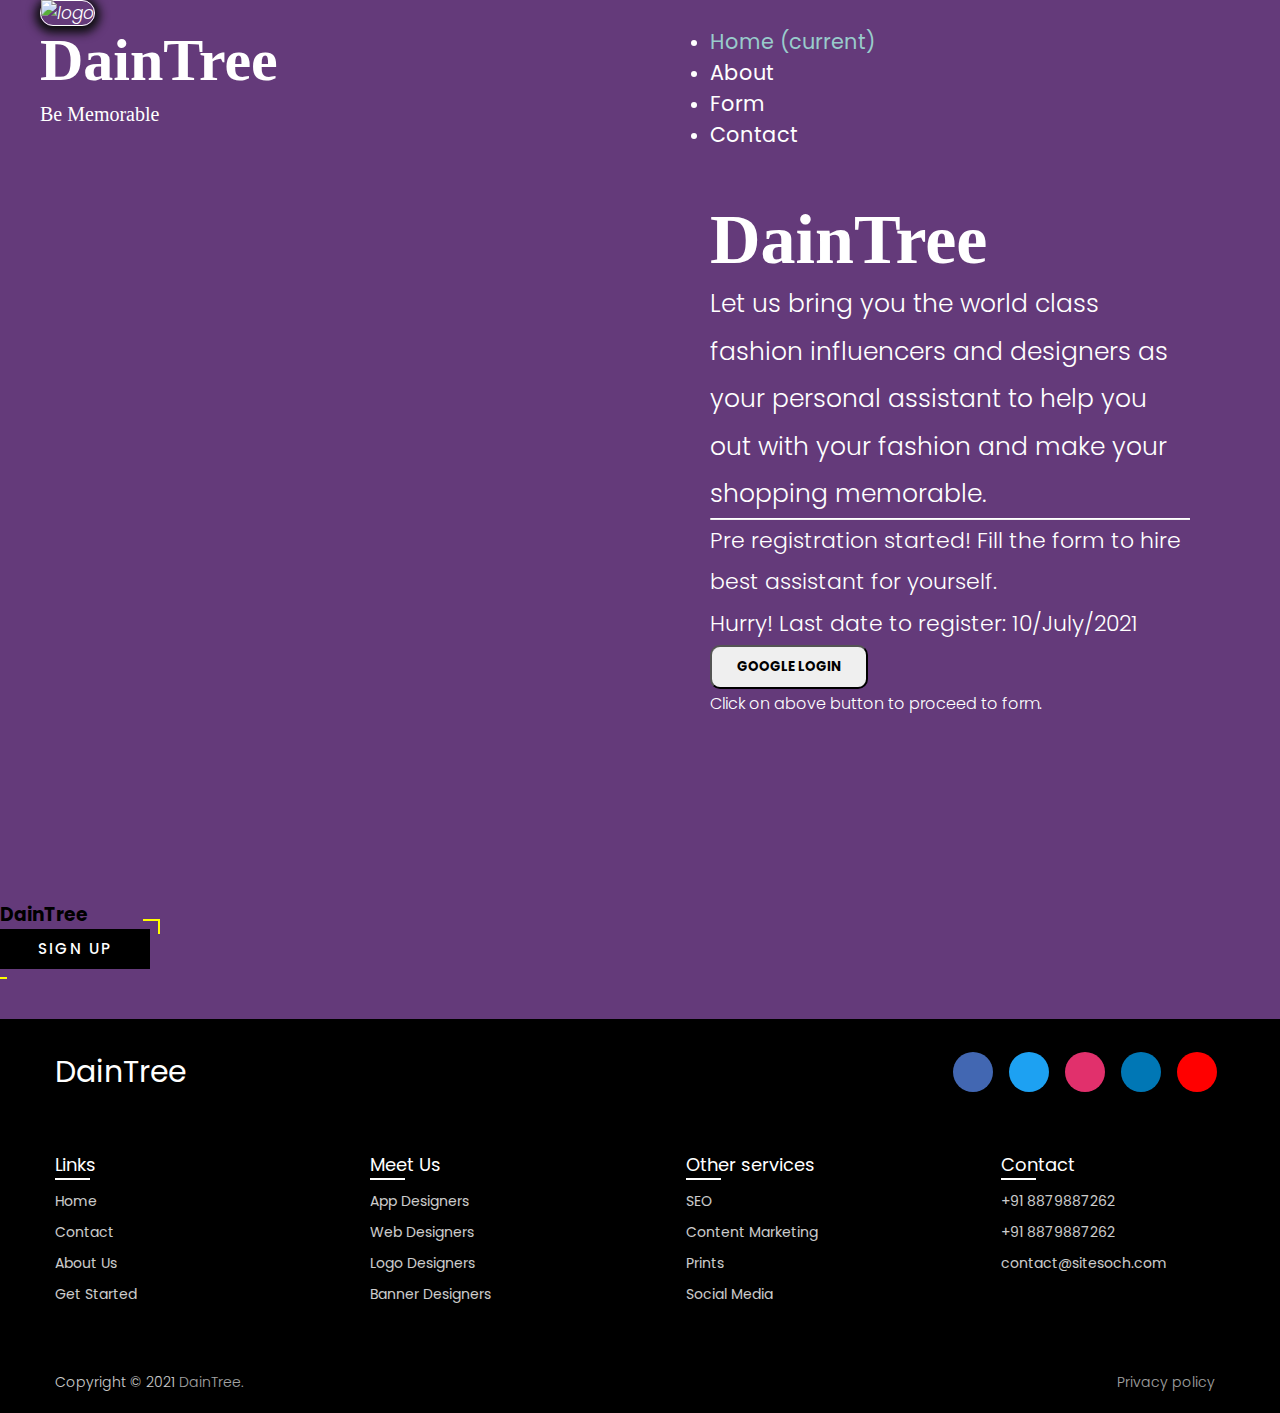
==== index.html @ 18c1613f "UI changed landing page signup page and login page" ====
<!DOCTYPE html>
<html lang="en">

<head>
    <meta charset="UTF-8">
    <meta http-equiv="X-UA-Compatible" content="IE=edge">
    <meta name="viewport" content="width=device-width, initial-scale=1.0">

    <link href="https://fonts.googleapis.com/css?family=Open+Sans:300,400" rel="stylesheet" />
    <link href="CSS/bootstrap.min.css" rel="stylesheet" />
    <link href="fontawesome/css/all.min.css" rel="stylesheet" />
    <link href="CSS/footer.css" rel="stylesheet" />
    <link rel="stylesheet" href="CSS/index.css">
    <link rel="stylesheet" href="CSS/slider.css">
    <link rel="stylesheet" href="CSS/button.css">
    <script src="https://www.gstatic.com/firebasejs/8.6.7/firebase.js"></script>
    <script src="https://www.gstatic.com/firebasejs/8.6.7/firebase-auth.js"></script>


    <title>Dain Tree</title>
</head>

<body>
    
    <div class="tm-container">
        <div>
            <div class="tm-row pt-4">
                <div class="tm-col-left">
                    <div class="tm-site-header media">
                        <i class=" fa-3x mt-1 tm-logo" id="logoimg"><img src="img/logo1.png" alt="logo"
                                style="width: 90px; height: 90px; "></i>
                        <div class="media-body">
                            <h1 class="tm-sitename " style="font-size: 60px; font-weight: 900;">DainTree</h1>
                            <p class="tm-slogo" style="font-size: 20px; font-weight: 500; font-family: cursive;">Be
                                Memorable </p>
                            <i> </i>
                        </div>
                    </div>
                </div>
                <div class="tm-col-right">
                    <nav class="navbar navbar-expand-lg" id="tm-main-nav">
                        <button class="navbar-toggler toggler-example mr-0 ml-auto" type="button" data-toggle="collapse"
                            data-target="#navbar-nav" aria-controls="navbar-nav" aria-expanded="false"
                            aria-label="Toggle navigation">
                            <span><i class="fas fa-bars"></i></span>
                        </button>
                        <div class="collapse navbar-collapse tm-nav" id="navbar-nav">
                            <ul class="navbar-nav text-uppercase">
                                <li class="nav-item active">
                                    <a class="nav-link tm-nav-link" href="#">Home <span
                                            class="sr-only">(current)</span></a>
                                </li>
                                <li class="nav-item">
                                    <a class="nav-link tm-nav-link" href="about.html">About</a>
                                </li>
                                <li class="nav-item">
                                    <a class="nav-link tm-nav-link" onclick="onLogin();">Form</a>
                                </li>
                                <li class="nav-item">
                                    <a class="nav-link tm-nav-link" href="contact.html">Contact</a>
                                </li>
                            </ul>
                        </div>
                    </nav>
                </div>
            </div>

            <div class="tm-row">
                <div class="tm-col-left"></div>
                <main class="tm-col-right">
                    <section class="tm-content">
                        <h1 class="mb-5 tm-sitename" style="font-size: 70px;">DainTree </h1>
                        <p class="mb-5" style="font-size: 25px;">Let us bring you the world class fashion influencers
                            and designers as your personal assistant to help you out with your fashion and make your
                            shopping memorable.</p>
                        <hr class="mb-5">
                        <p class="mb-5" style="font-size: 22px;">Pre registration started! Fill the form to hire best
                            assistant for yourself.<br>Hurry! Last date to register: 10/July/2021 </p>


                        <p>
                            <button type="button" class="btn btn-info btn-lg mt-3" style="opacity: 1;" id="login"
                                onclick="onLogin();" class="text-white"><b>GOOGLE LOGIN</b></button>
                        <p class="text-white" style="font-size:medium;">Click on above button to proceed to form.</p>
                        </p>

                    </section>
                </main>
            </div>
        </div>

        <div class="tm-row">
            <div class="tm-col-left text-center">
                <ul class="tm-bg-controls-wrapper">
                    <li class="tm-bg-control active" data-id="0"></li>
                    <li class="tm-bg-control" data-id="1"></li>
                    <li class="tm-bg-control" data-id="2"></li>
                </ul>
            </div>
            <!-- <div class="tm-col-right tm-col-footer">
                <footer class="tm-site-footer text-right">
                    <p class="mb-0">Copyright 2021 Dain Tree Comp. </p>
                </footer>
            </div> -->
        </div>
</div>
        

        <!-- Diagonal background design -->
        

    <div class="container">
        <h3>DainTree</h3>
    </div>
    
    <link rel='stylesheet' href='https://use.fontawesome.com/releases/v5.5.0/css/all.css' integrity='sha384-B4dIYHKNBt8Bc12p+WXckhzcICo0wtJAoU8YZTY5qE0Id1GSseTk6S+L3BlXeVIU' crossorigin='anonymous'>

<!-- <div class="frame">
  <div class="center">
    <div class="carousel">
			<div class="pre">I'm a </div>
			<div class="change_outer">
				<div class="change_inner">
					<div class="element"><img src="img\carousel\2a2b965f-2b7f-42c3-ba9e-f547b2fe055e1617871219171-1.webp">
                    </div>
					<div class="element"><img src="img\carousel\2a2b965f-2b7f-42c3-ba9e-f547b2fe055e1617871219171-1.webp"></div>
					<div class="element"><img src="img\carousel\2a2b965f-2b7f-42c3-ba9e-f547b2fe055e1617871219171-1.webp"></div>
					<div class="element"><img src="img\carousel\2a2b965f-2b7f-42c3-ba9e-f547b2fe055e1617871219171-1.webp"></div>
					<div class="element"><img src="img\carousel\2a2b965f-2b7f-42c3-ba9e-f547b2fe055e1617871219171-1.webp"></div>
				</div>
			</div>
		</div>
  </div>
</div> -->
<!-- <div>
    <div class="">
    <h3>How DainTree Works?</h3>
    </div>
<div class="owl-carousel">
    <div class="owl-item">
      <img src="img\carousel\2a2b965f-2b7f-42c3-ba9e-f547b2fe055e1617871219171-1.webp">
   </div>
   <div class="text-md-right">
       <p>Lorem ipsum dolor sit amet consectetur, adipisicing elit. Nostrum consequatur, debitis tempora eaque accusantium iure nesciunt sint repellat esse ad praesentium, suscipit labore. Nobis quasi incidunt laborum quam fugit delectus!</p>
   </div>
   <div class="owl-item ">
      <img src="img\carousel\2a2b965f-2b7f-42c3-ba9e-f547b2fe055e1617871219171-1.webp">
   </div>
   <div class="text-md-left">
    <p>Lorem ipsum dolor sit amet consectetur, adipisicing elit. Nostrum consequatur, debitis tempora eaque accusantium iure nesciunt sint repellat esse ad praesentium, suscipit labore. Nobis quasi incidunt laborum quam fugit delectus!</p>
    </div>
   <div class="owl-item">
      <img src="img\carousel\2a2b965f-2b7f-42c3-ba9e-f547b2fe055e1617871219171-1.webp">
   </div>
   <div class="text-md-right">
    <p>Lorem ipsum dolor sit amet consectetur, adipisicing elit. Nostrum consequatur, debitis tempora eaque accusantium iure nesciunt sint repellat esse ad praesentium, suscipit labore. Nobis quasi incidunt laborum quam fugit delectus!</p>
    </div>
 </div>
</div> -->
<div class="center-button">
    <div class="wrapper-signup">
    <a id="signup" href="signup.html">
      <span>Sign Up</span>
    </a>
    </div>
</div>

<br><br>

 <footer>
    <div class="content">
		<div class="top">
			<div class="logo-details">
				<span class="logo_name">DainTree</span>
			</div>
			<div class="media-icons">
				<a href="#"><i class="fa fa-facebook"></i></a>
				<a href="#"><i class="fa fa-twitter"></i></a>
				<a href="#"><i class="fa fa-instagram"></i></a>
				<a href="#"><i class="fa fa-linkedin"></i></a>
				<a href="#"><i class="fa fa-youtube"></i></a>
			</div>
		</div>
		<div class="link-boxes">
			<ul class="box">
				<li class="link_name">Links</li>
				<li><a href="#">Home</a></li>
				<li><a href="#">Contact</a></li>
				<li><a href="#">About Us</a></li>
				<li><a href="#">Get Started</a></li>
			
			</ul>
			<ul class="box">
				<li class="link_name">Meet Us</li>
				<li><a href="#">App Designers</a></li>
				<li><a href="#">Web Designers</a></li>
				<li><a href="#">Logo Designers</a></li>
				<li><a href="#">Banner Designers</a></li>
			
			</ul>
	<ul class="box">
				<li class="link_name">Other services</li>
				<li><a href="#">SEO</a></li>
				<li><a href="#">Content Marketing</a></li>
				<li><a href="#">Prints</a></li>
				<li><a href="#">Social Media</a></li>
			
			</ul>
			<ul class="box">
				<li class="link_name">Contact</li>
				<li><a href="#">+91 8879887262</a></li>
				<li><a href="#">+91 8879887262</a></li>
				<li><a href="#">contact@sitesoch.com</a></li>
				
			
			</ul>
			
	
	
	
		</div>
	</div>
	    <div class="bottom-details" style="background-color: black;">
      <div class="bottom_text">
        <span class="copyright_text">Copyright © 2021 <a href="#">DainTree.</a></span>
        <span class="policy_terms">
          <a href="#">Privacy policy</a>
          
        </span>
      </div>
    </div>
 </footer>

 

    <script src="js/script.js"></script>
    <script src="js/jquery-3.4.1.min.js"></script>
    <script src="js/bootstrap.min.js"></script>
    <script src="js/jquery.backstretch.min.js"></script>
    <script src="js/templatemo-script.js"></script>
    <script src="./js/slider.js"></script>

</body>

<script>

</script>

</html>
---- CSS/footer.css ----
@import url('https://fonts.googleapis.com/css2?family=Poppins:wght@200;300;400;500;600;700&display=swap');
*{
  margin: 0;
  padding: 0;
  box-sizing: border-box;
  font-family: "Poppins" , sans-serif;
}
body{
  min-height: 100vh;
  width: 100%;
  background: #EEECEB;
}
footer{
  
  background: #000;
  width: 100%;
  bottom: 0;
  left: 0;
}
footer::before{
  content: '';
    left: 0;
  top: 100px;
  height: 1px;
  width: 100%;
  background: #000;
}
footer .content{
  max-width: 1250px;
  margin: auto;
  padding: 30px 40px 40px 40px;
}
footer .content .top{
  display: flex;
  align-items: center;
  justify-content: space-between;
  margin-bottom: 50px;
}
.content .top .logo-details{
  color: #fff;
  font-size: 30px;
}
.content .top .media-icons{
  display: flex;
}
.content .top .media-icons a{
  height: 40px;
  width: 40px;
  margin: 0 8px;
  border-radius: 50%;
  text-align: center;
  line-height: 40px;
  color: #fff;
  font-size: 17px;
  text-decoration: none;
  transition: all 0.4s ease;
}
.top .media-icons a:nth-child(1){
  background: #4267B2;
}
.top .media-icons a:nth-child(1):hover{
  color: #4267B2;
  background: #fff;
}
.top .media-icons a:nth-child(2){
  background: #1DA1F2;
}
.top .media-icons a:nth-child(2):hover{
  color: #1DA1F2;
  background: #fff;
}
.top .media-icons a:nth-child(3){
  background: #E1306C;
}
.top .media-icons a:nth-child(3):hover{
  color: #E1306C;
  background: #fff;
}
.top .media-icons a:nth-child(4){
  background: #0077B5;
}
.top .media-icons a:nth-child(4):hover{
  color: #0077B5;
  background: #fff;
}
.top .media-icons a:nth-child(5){
  background: #FF0000;
}
.top .media-icons a:nth-child(5):hover{
  color: #FF0000;
  background: #fff;
}
footer .content .link-boxes{
  width: 100%;
  display: flex;
  justify-content: space-between;
}
footer .content .link-boxes .box{
  width: calc(100% / 5 - 10px);
}
.content .link-boxes .box .link_name{
  color: #fff;
  font-size: 18px;
  font-weight: 400;
  margin-bottom: 10px;
  position: relative;
}
.link-boxes .box .link_name::before{
  content: '';
  position: absolute;
  left: 0;
  bottom: -2px;
  height: 2px;
  width: 35px;
  background: #fff;
}
.content .link-boxes .box li{
  margin: 6px 0;
  list-style: none;
}
.content .link-boxes .box li a{
  color: #fff;
  font-size: 14px;
  font-weight: 400;
  text-decoration: none;
  opacity: 0.8;
  transition: all 0.4s ease
}
.content .link-boxes .box li a:hover{
  opacity: 1;
  text-decoration: underline;
}
.content .link-boxes .input-box{
  margin-right: 55px;
}
.link-boxes .input-box input{
  height: 40px;
  width: calc(100% + 55px);
  outline: none;
  border: 2px solid #AFAFB6;
  background: #140B5C;
  border-radius: 4px;
  padding: 0 15px;
  font-size: 15px;
  color: #fff;
  margin-top: 5px;
}
.link-boxes .input-box input::placeholder{
  color: #AFAFB6;
  font-size: 16px;
}
.link-boxes .input-box input[type="button"]{
  background: #fff;
  color: #140B5C;
  border: none;
  font-size: 18px;
  font-weight: 500;
  margin: 4px 0;
  opacity: 0.8;
  cursor: pointer;
  transition: all 0.4s ease;
}
.input-box input[type="button"]:hover{
  opacity: 1;
}
footer .bottom-details{
  width: 100%;
background: #2c303a;
}
footer .bottom-details .bottom_text{
  max-width: 1250px;
  margin: auto;
  padding: 20px 40px;
  display: flex;
  justify-content: space-between;
}
.bottom-details .bottom_text span,
.bottom-details .bottom_text a{
  font-size: 14px;
  font-weight: 300;
  color: #fff;
  opacity: 0.8;
  text-decoration: none;
}
.bottom-details .bottom_text a:hover{
  opacity: 1;
  text-decoration: underline;
}
.bottom-details .bottom_text a{
  margin-right: 10px;
}
@media (max-width: 900px) {
  footer .content .link-boxes{
    flex-wrap: wrap;
  }
  footer .content .link-boxes .input-box{
    width: 40%;
    margin-top: 10px;
  }
}
@media (max-width: 700px){
  footer{
    position: relative;
  }
  .content .top .logo-details{
    font-size: 26px;
  }
  .content .top .media-icons a{
    height: 35px;
    width: 35px;
    font-size: 14px;
    line-height: 35px;
  }
  footer .content .link-boxes .box{
    width: calc(100% / 3 - 10px);
  }
  footer .content .link-boxes .input-box{
    width: 60%;
  }
  .bottom-details .bottom_text span,
  .bottom-details .bottom_text a{
    font-size: 12px;
  }
}
@media (max-width: 520px){
  footer::before{
    top: 145px;
  }
  footer .content .top{
    flex-direction: column;
  }
  .content .top .media-icons{
    margin-top: 16px;
  }
  footer .content .link-boxes .box{
    width: calc(100% / 2 - 10px);
  }
  footer .content .link-boxes .input-box{
    width: 100%;
  }
}
---- CSS/index.css ----
body{
    background-color:black;
}

.tm-container {
    /* font-family: 'Open Sans', Arial, sans-serif; */
    font-size: 17px;
    font-weight: 300;
    /* overflow-x: hidden;
    overflow-y: hidden; */
    color: white;
}
.tm-sitename{
    font-family: 'Brush Script MT', cursive;
    font-size: 50px;
}
a { 
    transition: all 0.3s ease; 
    text-decoration: none;
}

#logoimg{
    border: 1px solid;
    border-radius: 50px;
    padding: 0;
    box-shadow: 0px 2px 10px 5px rgb(13, 14, 14);
}
   
ul { padding: 0; }
a:hover { text-decoration: none; }
button:focus { outline: none; }
p { line-height: 1.9; }
.tm-logo { margin-right: 20px; }
.tm-slogan { font-size: 0.8rem; }

/* Navigation */
.navbar-toggler {
      border: 0;
    border-radius: 10px;
    transform: skewX(-15deg);
    background-color: rgba(0,0,0,0.5);
    color: white;    
}

.navbar-toggler i { transform: skewX(15deg); }

.navbar-expand-lg {
    padding-left: 0;
    padding-right: 0;
}

.navbar-expand-lg .navbar-nav .nav-link { padding: 0; }

.navbar-expand-lg .navbar-nav .tm-nav-link {
    font-size: 1.3rem;
    font-weight: 400;
    color: white;    
    padding-bottom: 30px;    
}

.nav-item { margin-right: 60px; }

.nav-item:last-child { margin-right: 0; }

.nav-item.active .tm-nav-link,
.nav-item:hover .tm-nav-link {
    color: #9CC;
}

/* Page Background */
.tm-bg {
    position: absolute;
    left: 0;
    right: 0;
    width: 100%;
    height: 100%;
    display: flex;
    z-index: -1000;
    background-size: cover;
    background-position: center;
}

.tm-bg-left,
.tm-bg-right {
    position: relative;
    width: 50%;
    height: 100%;
}

.tm-bg-right { background-color: rgba(0,0,0,0.5); }

.tm-bg-left {
    border-right: 230px solid rgba(0,0,0,0.5);
    border-top: 100vh solid transparent;
}

.tm-bg-controls-wrapper {
    display: inline-block;
    margin-left: -150px;
}

.tm-bg-control {
    display: inline-block;
    width: 14px;
    height: 14px;
    background-color: rgba(255,255,255,0.5);
    margin: 6px;
    cursor: pointer;
}

.tm-bg-control.active,
.tm-bg-control:hover {
    background-color: white;
}

.tm-container {
    width: 100%;
    height: 100%;
    min-height: 100vh;
    position: relative;
    display: flex;
    flex-direction: column;
    justify-content: space-between;  
}

.tm-row { display: flex; }

.tm-col-left {
    width: 50%;
    height: 100%;
    padding-left: 40px;  
    padding-right: 40px;
}

.tm-col-right {
    width: 50%;
    height: 100%;
    padding-left: 70px;
    padding-right: 70px;
}

.tm-content {
    max-width: 660px;
    margin-top: 50px;
    padding-right: 20px;
    /* font-family: monospace; */
    font-size: 20px;
}

.tm-about { max-width: 525px; }

::-webkit-scrollbar {
    -webkit-appearance: none;
    width: 10px;
}
  
::-webkit-scrollbar-thumb {
    border-radius: 5px;
    background-color: rgba(255,255,255,.8);
    box-shadow: 0 0 1px rgba(255,255,255,.8);
}

.tm-content-title { font-size: 3rem; }
hr { border-top: 1px solid white; }

.btn {
    padding: 10px 25px;
    border-radius: 10px;
}

.btn-big {
    padding: 9px 40px;
    font-size: 1.2rem;;
}

.btn-primary {
    background-color: white;
    color: black;
    border: 0;
}

.btn-primary:hover {
    background-color: #9CC;
    color: black;
}

.tm-site-footer {
    padding: 40px 0 20px;
    max-width: 660px;
    font-size: 0.95rem;
}

.tm-col-footer { padding-left: 0; }
.tm-text-link { color: white; }

.tm-text-link:hover,
.tm-text-link:focus {
    color: #9CC;
}

/* Service */ 
.tm-service-text { max-width: 365px; }
.tm-service-img { margin-right: 25px; }
.tm-service-img-r { margin-left: 25px; }

/* Contact */
.form-control,
textarea {    
    color: white;
    background-color: transparent;
    background-clip: padding-box;
    border: none;
    border-bottom: 1px solid #999A9B;
    border-radius: 0;
    transition: border-color 0.15s ease-in-out, box-shadow 0.15s ease-in-out;
    padding: 10px 0;
    font-family: 'Open Sans', Arial, sans-serif;
    font-size: 1rem;
    font-weight: 400;
    line-height: 1.5;
}

.form-control:focus {
    color: white;
    background-color: transparent;    
    box-shadow: none;
    border-color: #9CC;
    outline: none;
}

.mb-75 { margin-bottom: 75px; }
.tm-contact-main { max-width: 690px; }

.tm-contact {
    max-width: 420px;
    margin-left: auto;
    margin-right: auto;
}

.form-control::-webkit-input-placeholder { color: white; } /* Edge */  
.form-control:-ms-input-placeholder { color: white; } /* Internet Explorer 10-11 */  
.form-control::placeholder { color: white; }

@media (max-width: 1200px) {
    .nav-item { margin-right: 30px; }

    .tm-page-right {
        padding-left: 30px;
        padding-right: 30px;
    }
}

@media (max-width: 992px) {    
    .tm-nav {
        position: absolute;
        background: rgba(0, 0, 0, 0.8);
        color: white;
        top: 44px;
        right: 4px;
    }

    .navbar-expand-lg .navbar-nav .tm-nav-link {
        color: white;
        font-size: 1.1rem;
        padding: 13px 20px;
    }

    .nav-item { margin-right: 0; }

    .nav-item.active .tm-nav-link,
    .nav-item:hover .tm-nav-link {
        color: #9CC;
    }

    .tm-content { margin-top: 20px; }
    .tm-site-footer { padding-top: 40px; }
    .tm-col-left { width: 40%; }

    .tm-col-right {
        width: 60%;
        padding-left: 100px;
        padding-right: 30px;
    }
    
    .tm-col-footer { padding-left: 0; }
}

@media (max-width: 768px) {
    .tm-row { flex-direction: column; }

    .tm-col-left,
    .tm-col-right,
    .tm-bg-left,
    .tm-bg-right {
        width: 100%;
    }

    #tm-main-nav {
        position: fixed;
        top: 50px;
        right: 40px;
        padding-bottom: 0;
    }  
    
    .tm-bg { flex-direction: column; }

    .tm-bg-left {
        height: 200px;        
        border-bottom: 50px solid rgba(0,0,0,0.5);
        border-right: 0;
        border-top: 0;
    }

    .tm-bg-right { height: calc(100% - 200px); }

    .tm-bg-controls-wrapper {
        margin-left: 0;
        margin-top: 50px;
    }

    .tm-content {
        max-height: none;
        margin-top: 40px;
    }

    .tm-col-right {
        padding-top: 40px;
        padding-left: 30px;
    }

    .tm-col-footer {
        padding-left: 10px;
        padding-right: 10px;
    }
}

/* @media (max-width: 460px) {
    .tm-logo { margin-right: 15px; }
    .tm-sitename { font-size: 1.8rem; }
    .tm-slogon { font-size: 0.8rem; }
} */

@media (max-width: 450px), (min-width: 768px) and (max-width: 830px), (min-width: 992px) and (max-width: 1040px) {
    .tm-service-media { flex-direction: column; }
    .tm-service-media-img-l { flex-direction: column-reverse; }
    .tm-service-text { margin-top: 20px; }
    .tm-service-img { margin-right: 0; }
    .tm-service-img-r { margin-left: 0; }
}
---- CSS/slider.css ----
@import url('https://fonts.googleapis.com/css?family=Roboto+Slab:300,400');
body {
	background: #643a7a;
}
/* //use only the available space inside the 400x400 frame */
.frame {
  position: absolute;
  top: 50%;
  left: 50%;
  width: 400px;
  height: 400px;
  margin-top: -200px;
  margin-left: -200px;
  border-radius: 2px;
	box-shadow: .5rem 1rem 1rem rgba(0,0,0,0.6);
	overflow: hidden;
  background: #efefef;
  color: #333;
	font-family: 'roboto slab', serif;
	-webkit-font-smoothing: antialiased;
	-moz-osx-font-smoothing: grayscale;
}

.center {
  position: absolute;
  top: 49.5%;
  left: 0;
  right: 0;
  margin-top: -22.5px;
	background: pink;
}
.carousel {
  position: relative;
  width: 100%;
  text-align: center;
  font-size: 30px;
  line-height: 45px;
  height: 45px;
}
.carousel .pre {
  position: absolute;
  top: 0;
  right: 52%;
  height: 45px;
  text-shadow: 1px 1px 1px #3c2254;
  font-weight: 300;
}
.carousel .change_outer {
  position: absolute;
  top: 0;
  left: 54%;
  text-align: left;
  height: 45px;
  overflow: hidden;
}
.carousel .change_outer .change_inner {
  position: relative;
  animation: rotate 8s ease-in-out infinite;
}
.carousel .change_outer .element {
  display: block;
}

@keyframes rotate {
 10%, 15%, 100% {
            transform: translateY(0);
  }
  25%,36% {
            transform: translateY(-45px);
  }
  46%,57% {
            transform: translateY(-90px);
  }
  67%,78% {
            transform: translateY(-135px);
  }
  88%, 99% {
            transform: translateY(-180px);
  }
}
---- CSS/button.css ----
.center-button{
    justify-content:center;
}

.login{
    margin: auto;
    padding: 10px;
}

.wrapper{
    position: absolute;
    top: 50%;
    left: 50%;
    transform: translate(-50%, -50%);
  }
  
  #signup{
    display: block;
    width: 150px;
    line-height: 40px;
    background: black;
    text-align: center;
    position: relative;
    text-decoration: none;
    color: #fff;
    font-size: 15px;
    font-weight: 500;
    text-transform: uppercase;
    letter-spacing: 2px;
  }
  
  #signup:before,
  #signup:after{
    position: absolute;
    content: "";
    transition: all .25s;
  }
  
  #signup:before{
    border-bottom: 2px solid yellow;
    border-left: 2px solid yellow;
    width: 10%;
    height: 33%;
    left: -10px;
    bottom: -10px;
  }
  
  #signup:after{
    border-top: 2px solid yellow;
    border-right: 2px solid yellow;
    width: 10%;
    height: 33%;
    top: -10px;
    right: -10px;
  }
  
  #signup:hover:before{
    width: 112%;
    height: 140%;
  }
  
  #signup:hover:after{
    width: 112%;
    height: 140%;
  }
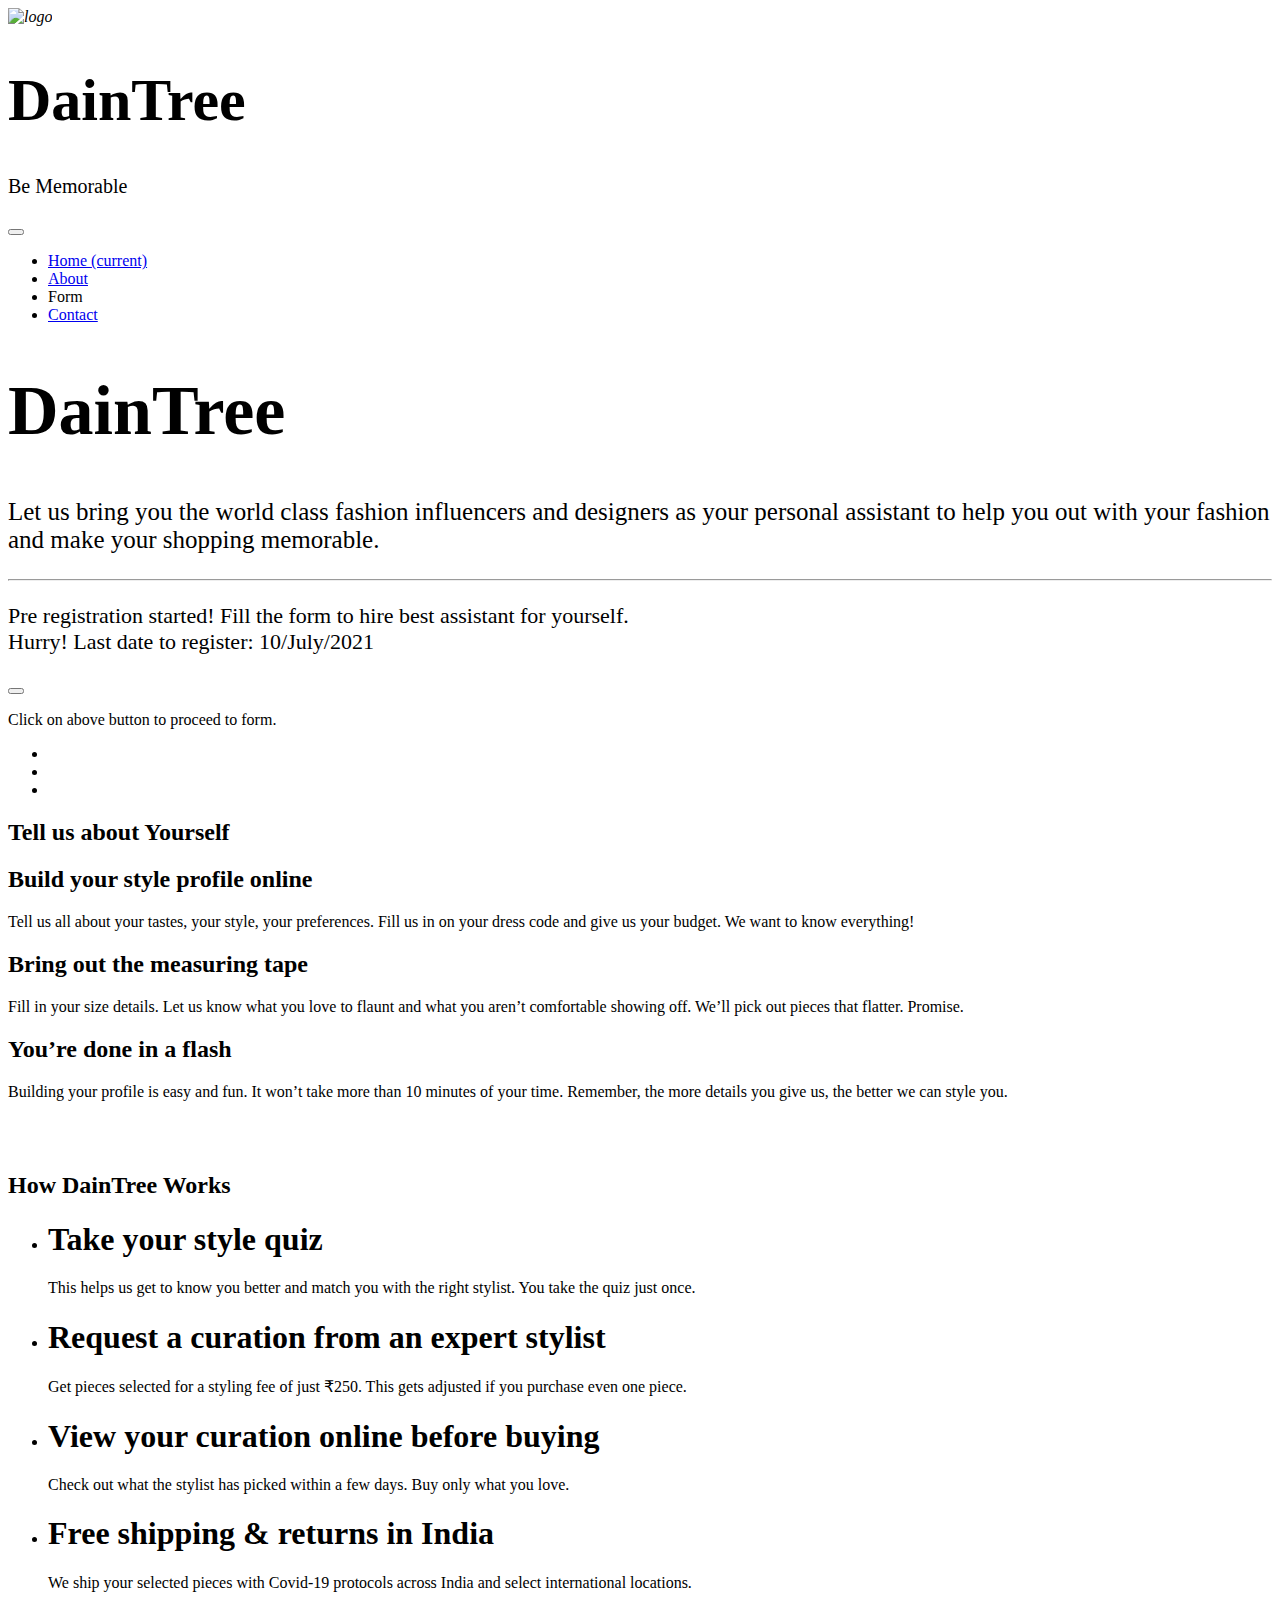
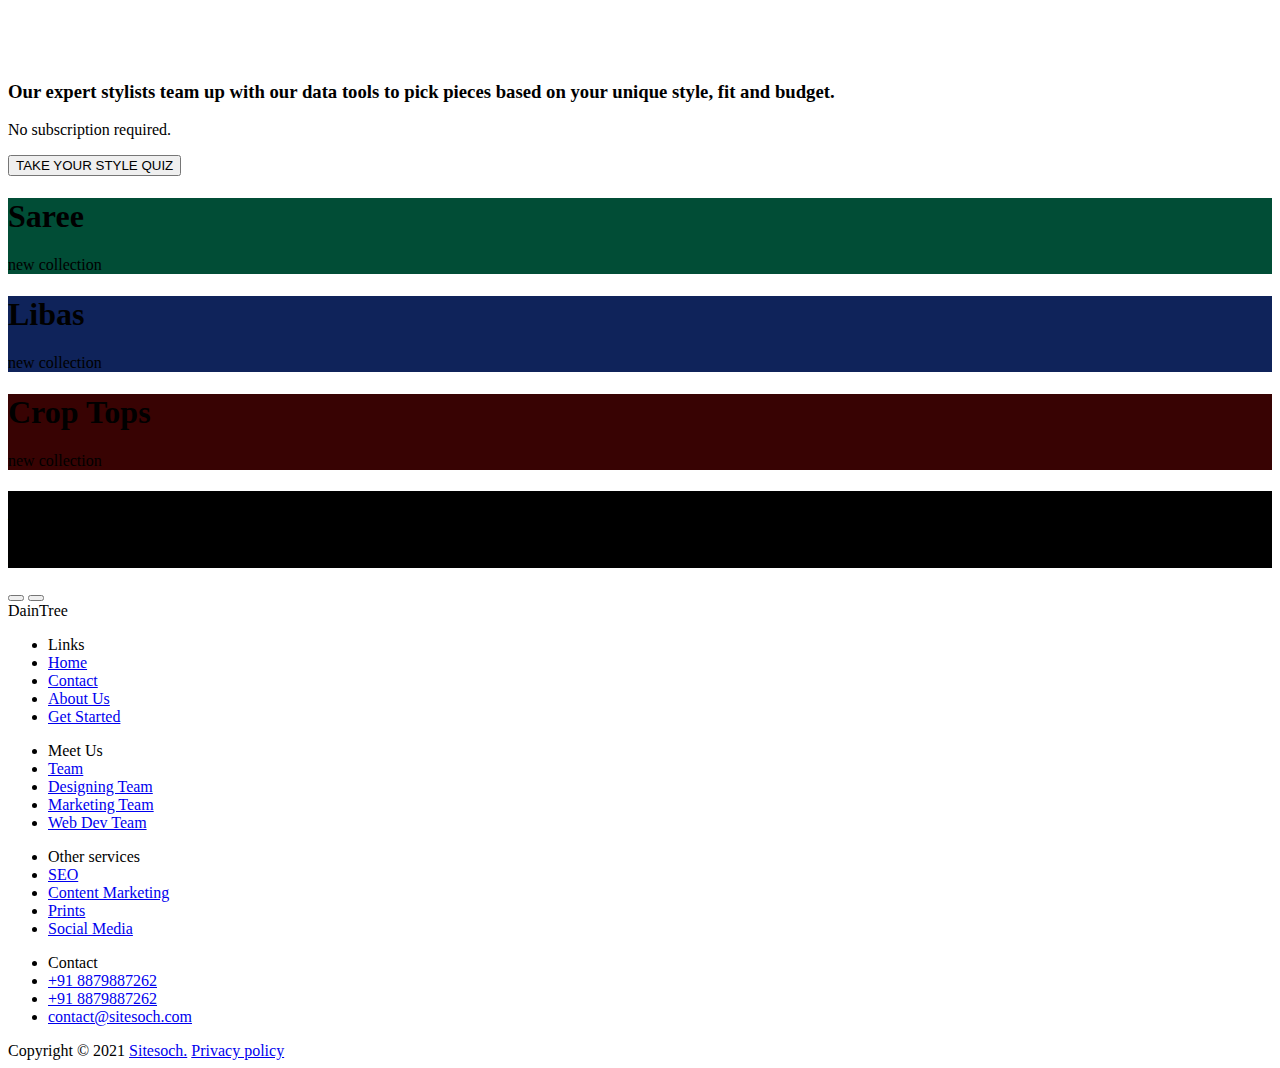
==== commit cecbd397: "Added Home Page" ====
--- a/index.html
+++ b/index.html
@@ -9,19 +9,23 @@
     <link href="https://fonts.googleapis.com/css?family=Open+Sans:300,400" rel="stylesheet" />
     <link href="CSS/bootstrap.min.css" rel="stylesheet" />
     <link href="fontawesome/css/all.min.css" rel="stylesheet" />
-    <link href="CSS/footer.css" rel="stylesheet" />
     <link rel="stylesheet" href="CSS/index.css">
-    <link rel="stylesheet" href="CSS/slider.css">
-    <link rel="stylesheet" href="CSS/button.css">
+
+
+  <!-- SWIPER JS -->
+    <link rel="stylesheet" href="https://unpkg.com/swiper/swiper-bundle.css" />
+  <link rel="stylesheet" href="https://unpkg.com/swiper/swiper-bundle.min.css" />
+
     <script src="https://www.gstatic.com/firebasejs/8.6.7/firebase.js"></script>
     <script src="https://www.gstatic.com/firebasejs/8.6.7/firebase-auth.js"></script>
-
+    <!-- favicon using -->
+    <link rel="shortcut icon" href="./img/favicon.ico" type="image/x-icon">
+    
 
     <title>Dain Tree</title>
 </head>
 
 <body>
-    
     <div class="tm-container">
         <div>
             <div class="tm-row pt-4">
@@ -80,7 +84,7 @@
 
                         <p>
                             <button type="button" class="btn btn-info btn-lg mt-3" style="opacity: 1;" id="login"
-                                onclick="onLogin();" class="text-white"><b>GOOGLE LOGIN</b></button>
+                                onclick="onLogin();" class="text-white"><b><i class="fab fa-google-plus-g"></i></b></button>
                         <p class="text-white" style="font-size:medium;">Click on above button to proceed to form.</p>
                         </p>
 
@@ -97,149 +101,257 @@
                     <li class="tm-bg-control" data-id="2"></li>
                 </ul>
             </div>
-            <!-- <div class="tm-col-right tm-col-footer">
-                <footer class="tm-site-footer text-right">
-                    <p class="mb-0">Copyright 2021 Dain Tree Comp. </p>
-                </footer>
-            </div> -->
-        </div>
-</div>
+        </div>
+
+        <!-- Diagonal background design -->
+        <div class="tm-bg">
+            <div class="tm-bg-left"></div>
+            <div class="tm-bg-right"></div>
+        </div>
+    </div>
+
+<!--    
         
-
-        <!-- Diagonal background design -->
+    <div class="card-fluid-container">
+        <div class="cards card1">
+        </div>
         
-
-    <div class="container">
-        <h3>DainTree</h3>
-    </div>
+        <div class="cards card2">
+        </div>
+
+        <div class="cards card3">
+        </div>
+
+        <div class="cards card3">
+        </div>
+
+        <div class="cards card3">
+        </div>
+
+        <div class="cards card3">
+        </div>
+
+        <div class="cards card3">
+        </div>
+    </div> -->
+    <div class="header-extradiv">
+    <div class= "container text-center">
+        <h2 class="promo-title title" id="service">Tell us about Yourself</h2>
+        <div class="row">
+            <div class="extra-div sp-between col-lg-4 col-md-4 col-12">
+            <i class="fa fa-phone-square fa-3x"></i>
+
+                <h2>Build your style profile online</h2>
+                <p>Tell us all about your tastes, your style, your preferences. Fill us in on your dress code and give us your budget. We want to know everything!</p>
+            </div>
+
+            <div class="extra-div sp-between col-lg-4 col-md-4 col-12">
+                <i class="fa fa-tape fa-3x"></i>
+
+                <h2>Bring out the measuring tape</h2>
+                <p>Fill in your size details. Let us know what you love to flaunt and what you aren’t comfortable showing off. We’ll pick out pieces that flatter. Promise.</p>
+
+            </div>
+
+            <div class="extra-div sp-between col-lg-4 col-md-4 col-12">
+                <i class="fa fa-clock fa-3x"></i>
+
+                <h2>You’re done in a flash</h2>
+                <p>Building your profile is easy and fun. It won’t take more than 10 minutes of your time. Remember, the more details you give us, the better we can style you.</p>
+            </div>
+        </div>
+        <br><br>
+    </div>
+  </div>
+  
+  
+  <!--############################################### TIMLINE ONN ###############################################################-->
+  
+  
+
+
+  <div class="container1">
+ 
+    <div class="container text-center">
+      <h2 class="heading-time" id="timeline">How <strong>DainTree</strong> Works</h2>
+      <div class="timeline">
+  
+        <ul>
+  
+          <li class="diss1">
+            <div class="timeline-content diss">
+              <h1>Take your style quiz</h1>
+              <p>This helps us get to know you better and match you with the right stylist. You take the quiz just once.</p>
+            </div>
+          </li>
+  
+          <li class="diss1">
+            <div class="timeline-content diss">
+       
+              <h1>Request a curation from an expert stylist</h1>
+              <p>Get pieces selected for a styling fee of just ₹250. This gets adjusted if you purchase even one piece.</p>
+            </div>
+          </li>
+  
+          <li class="diss1">
+            <div class="timeline-content diss">
     
-    <link rel='stylesheet' href='https://use.fontawesome.com/releases/v5.5.0/css/all.css' integrity='sha384-B4dIYHKNBt8Bc12p+WXckhzcICo0wtJAoU8YZTY5qE0Id1GSseTk6S+L3BlXeVIU' crossorigin='anonymous'>
-
-<!-- <div class="frame">
-  <div class="center">
-    <div class="carousel">
-			<div class="pre">I'm a </div>
-			<div class="change_outer">
-				<div class="change_inner">
-					<div class="element"><img src="img\carousel\2a2b965f-2b7f-42c3-ba9e-f547b2fe055e1617871219171-1.webp">
-                    </div>
-					<div class="element"><img src="img\carousel\2a2b965f-2b7f-42c3-ba9e-f547b2fe055e1617871219171-1.webp"></div>
-					<div class="element"><img src="img\carousel\2a2b965f-2b7f-42c3-ba9e-f547b2fe055e1617871219171-1.webp"></div>
-					<div class="element"><img src="img\carousel\2a2b965f-2b7f-42c3-ba9e-f547b2fe055e1617871219171-1.webp"></div>
-					<div class="element"><img src="img\carousel\2a2b965f-2b7f-42c3-ba9e-f547b2fe055e1617871219171-1.webp"></div>
-				</div>
-			</div>
-		</div>
+              <h1>View your curation online before buying</h1>
+              <p>Check out what the stylist has picked within a few days. Buy only what you love.</p>
+            </div>
+          </li>
+  
+          <li class="diss1">
+            <div class="timeline-content">
+
+              <h1>Free shipping & returns in India</h1>
+              <p>We ship your selected pieces with Covid-19 protocols across India and select international locations.</p>
+            </div>
+          </li>
+        </ul>
+  
+  
+      </div>
+      <br><br><br>
+      <h3>
+        Our expert stylists team up with our data tools to pick pieces based on your unique style, fit and budget.
+      </h3>
+      <p>
+        No subscription required.
+      </p>
+      <button class="btn btn-new">
+        TAKE YOUR STYLE QUIZ
+      </button>
+
+
+    </div>
   </div>
-</div> -->
-<!-- <div>
-    <div class="">
-    <h3>How DainTree Works?</h3>
-    </div>
-<div class="owl-carousel">
-    <div class="owl-item">
-      <img src="img\carousel\2a2b965f-2b7f-42c3-ba9e-f547b2fe055e1617871219171-1.webp">
-   </div>
-   <div class="text-md-right">
-       <p>Lorem ipsum dolor sit amet consectetur, adipisicing elit. Nostrum consequatur, debitis tempora eaque accusantium iure nesciunt sint repellat esse ad praesentium, suscipit labore. Nobis quasi incidunt laborum quam fugit delectus!</p>
-   </div>
-   <div class="owl-item ">
-      <img src="img\carousel\2a2b965f-2b7f-42c3-ba9e-f547b2fe055e1617871219171-1.webp">
-   </div>
-   <div class="text-md-left">
-    <p>Lorem ipsum dolor sit amet consectetur, adipisicing elit. Nostrum consequatur, debitis tempora eaque accusantium iure nesciunt sint repellat esse ad praesentium, suscipit labore. Nobis quasi incidunt laborum quam fugit delectus!</p>
-    </div>
-   <div class="owl-item">
-      <img src="img\carousel\2a2b965f-2b7f-42c3-ba9e-f547b2fe055e1617871219171-1.webp">
-   </div>
-   <div class="text-md-right">
-    <p>Lorem ipsum dolor sit amet consectetur, adipisicing elit. Nostrum consequatur, debitis tempora eaque accusantium iure nesciunt sint repellat esse ad praesentium, suscipit labore. Nobis quasi incidunt laborum quam fugit delectus!</p>
-    </div>
- </div>
-</div> -->
-<div class="center-button">
-    <div class="wrapper-signup">
-    <a id="signup" href="signup.html">
-      <span>Sign Up</span>
-    </a>
-    </div>
-</div>
-
-<br><br>
-
- <footer>
-    <div class="content">
-		<div class="top">
-			<div class="logo-details">
-				<span class="logo_name">DainTree</span>
-			</div>
-			<div class="media-icons">
-				<a href="#"><i class="fa fa-facebook"></i></a>
-				<a href="#"><i class="fa fa-twitter"></i></a>
-				<a href="#"><i class="fa fa-instagram"></i></a>
-				<a href="#"><i class="fa fa-linkedin"></i></a>
-				<a href="#"><i class="fa fa-youtube"></i></a>
-			</div>
-		</div>
-		<div class="link-boxes">
-			<ul class="box">
-				<li class="link_name">Links</li>
-				<li><a href="#">Home</a></li>
-				<li><a href="#">Contact</a></li>
-				<li><a href="#">About Us</a></li>
-				<li><a href="#">Get Started</a></li>
-			
-			</ul>
-			<ul class="box">
-				<li class="link_name">Meet Us</li>
-				<li><a href="#">App Designers</a></li>
-				<li><a href="#">Web Designers</a></li>
-				<li><a href="#">Logo Designers</a></li>
-				<li><a href="#">Banner Designers</a></li>
-			
-			</ul>
-	<ul class="box">
-				<li class="link_name">Other services</li>
-				<li><a href="#">SEO</a></li>
-				<li><a href="#">Content Marketing</a></li>
-				<li><a href="#">Prints</a></li>
-				<li><a href="#">Social Media</a></li>
-			
-			</ul>
-			<ul class="box">
-				<li class="link_name">Contact</li>
-				<li><a href="#">+91 8879887262</a></li>
-				<li><a href="#">+91 8879887262</a></li>
-				<li><a href="#">contact@sitesoch.com</a></li>
-				
-			
-			</ul>
-			
-	
-	
-	
-		</div>
-	</div>
-	    <div class="bottom-details" style="background-color: black;">
-      <div class="bottom_text">
-        <span class="copyright_text">Copyright © 2021 <a href="#">DainTree.</a></span>
-        <span class="policy_terms">
-          <a href="#">Privacy policy</a>
-          
-        </span>
-      </div>
-    </div>
- </footer>
-
- 
-
+
+   
+
+
+  <!-- SLIDER - CONTAINER -->
+    <div class="slider-container">
+      <div class="left-slide">
+        <div style="background-color: #014d36">
+          <h1 class="color_K">Saree</h1>
+          <p class="color_K">new collection</p>
+        </div>
+        <div style="background-color: #0f235a">
+          <h1 class="color_K">Libas</h1>
+          <p class="color_K">new collection</p>
+        </div>
+        <div style="background-color: #380303">
+          <h1 class="color_K">Crop Tops</h1>
+          <p class="color_K">new collection</p>
+        </div>
+        <div style="background-color: #000000">
+          <h1 class="color_K">Accessories</h1>
+          <p class="color_K">new collection</p>
+        </div>
+      </div>
+      <div class="right-slide">
+        <div
+          style="
+            background-image: url('https://images.unsplash.com/photo-1567640157569-f93dc2275420?ixid=MXwxMjA3fDB8MHxwaG90by1wYWdlfHx8fGVufDB8fHw%3D&ixlib=rb-1.2.1&auto=format&fit=crop&w=1350&q=80');
+          "
+        ></div>
+        <div
+          style="
+            background-image: url('https://images.unsplash.com/photo-1552996923-5063f7db50ee?ixid=MXwxMjA3fDB8MHxwaG90by1wYWdlfHx8fGVufDB8fHw%3D&ixlib=rb-1.2.1&auto=format&fit=crop&w=1050&q=80');
+          "
+        ></div>
+        <div
+          style="
+            background-image: url('https://images.unsplash.com/photo-1559992490-51463933f67e?ixlib=rb-1.2.1&ixid=MXwxMjA3fDB8MHxwaG90by1wYWdlfHx8fGVufDB8fHw%3D&auto=format&fit=crop&w=1350&q=80');
+          "
+        ></div>
+        <div
+          style="
+            background-image: url('https://images.unsplash.com/photo-1561076722-85adfb3195cb?ixlib=rb-1.2.1&ixid=MXwxMjA3fDB8MHxwaG90by1wYWdlfHx8fGVufDB8fHw%3D&auto=format&fit=crop&w=1350&q=80');
+          "
+        ></div>
+      </div>
+      <div class="action-buttons">
+        <button class="down-button">
+          <i class="fas fa-arrow-down"></i>
+        </button>
+        <button class="up-button">
+          <i class="fas fa-arrow-up"></i>
+        </button>
+      </div>
+    </div>
+   
+        
     <script src="js/script.js"></script>
     <script src="js/jquery-3.4.1.min.js"></script>
     <script src="js/bootstrap.min.js"></script>
     <script src="js/jquery.backstretch.min.js"></script>
     <script src="js/templatemo-script.js"></script>
-    <script src="./js/slider.js"></script>
-
+
+  
+
+
+    <!-- FOOTER STARTED -->
+  <footer>
+  <div class="content">
+    <div class="top">
+      <div class="logo-details">
+        <span class="logo_name">DainTree</span>
+      </div>
+      <div class="media-icons">
+        <a href="#"><i class="fab fa-facebook"></i></a>
+        <a href="#"><i class="fab fa-twitter"></i></a>
+        <a href="#"><i class="fab fa-instagram"></i></a>
+        <a href="#"><i class="fab fa-linkedin"></i></a>
+        <a href="#"><i class="fab fa-youtube"></i></a>
+      </div>
+    </div>
+    <div class="link-boxes">
+      <ul class="box">
+        <li class="link_name">Links</li>
+        <li><a href="#">Home</a></li>
+        <li><a href="#">Contact</a></li>
+        <li><a href="#">About Us</a></li>
+        <li><a href="#">Get Started</a></li>
+  
+      </ul>
+      <ul class="box">
+        <li class="link_name">Meet Us</li>
+        <li><a href="#">Team</a></li>
+        <li><a href="#">Designing Team</a></li>
+        <li><a href="#">Marketing Team</a></li>
+        <li><a href="#">Web Dev Team</a></li>
+  
+      </ul>
+      <ul class="box">
+        <li class="link_name">Other services</li>
+        <li><a href="#">SEO</a></li>
+        <li><a href="#">Content Marketing</a></li>
+        <li><a href="#">Prints</a></li>
+        <li><a href="#">Social Media</a></li>
+  
+      </ul>
+      <ul class="box">
+        <li class="link_name">Contact</li>
+        <li><a href="#">+91 8879887262</a></li>
+        <li><a href="#">+91 8879887262</a></li>
+        <li><a href="#">contact@sitesoch.com</a></li>
+    
+      </ul>
+
+    </div>
+  </div>
+  <div class="bottom-details">
+    <div class="bottom_text">
+      <span class="copyright_text">Copyright © 2021 <a href="#">Sitesoch.</a></span>
+      <span class="policy_terms">
+        <a href="#">Privacy policy</a>
+  
+      </span>
+    </div>
+  </div>
+  </footer>
 </body>
 
 <script>
